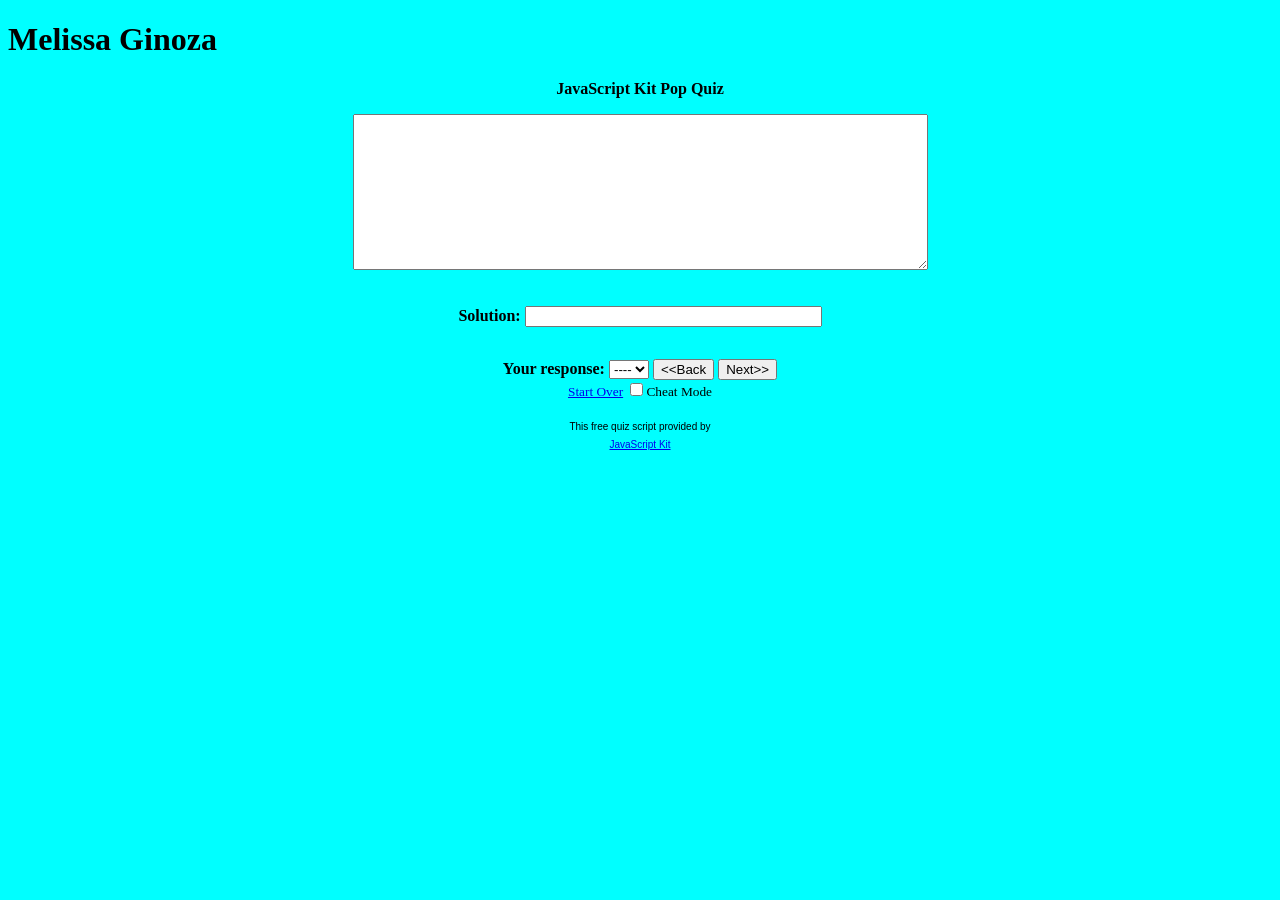
==== index.html @ 69189d9a "Added assignment base" ====
<!DOCTYPE html>
<html lang="en">
  <head>
    <meta charset="UTF-8">
    <meta http-equiv="Content-Type" content="text/html;charset=ISO-8859-1" />
    <title>EME 6208 Project 2</title>
    <link rel="stylesheet" href="style.css">
  </head>
  <body>
				<script src="index.js"></script>
				<h1> Melissa Ginoza </h1>
				<div align="left">
						<table border="0" cellspacing="0" cellpadding="0" width="100%">
						  <tr>
						    <td width="50%"><form method="POST" name="instantquiz">
						      <table border="0" width="100%" cellspacing="0" cellpadding="0">
						        <caption><strong>JavaScript Kit Pop Quiz</strong></caption>
						        <tr>
						          <td width="100%"><div align="center"><center><p><textarea rows="10" name="thequestion"
						          cols="69" wrap="virtual"></textarea></td>
						        </tr>
						        <tr align="center">
						          <td width="50%"><div align="center"><center><p><strong>Solution: </strong><input
						          type="text" name="thesolution" size="35"></td>
						        </tr>
						        <tr align="center">
						          <td width="100%"><div align="center"><center><p><strong>Your response:</strong> <select
						          name="theresponse" size="1" onChange="responses()">
						            <option value="-----">----</option>
						            <option value="a">a</option>
						            <option value="b">b</option>
						            <option value="c">c</option>
						            <option value="d">d</option>
						          </select> <input type="button" value="&lt;&lt;Back" name="B1"
						          onClick="if (whichone&gt;1){whichone--;generatequestions()}"> <input type="button"
						          value="Next&gt;&gt;" name="B2"
						          onClick="if (whichone&lt;=total){whichone++;generatequestions()}"><br>
						          <small><a href="#" onClick="whichone=1;generatequestions();return false">Start Over</a> </small><input
						          type="checkbox" name="cmode" value="ON"><small>Cheat Mode</small><p align="center"><font face="arial" size="-2">This free quiz script provided by</font><br> <font face="arial, helvetica" size="-2"><a href="http://javascriptkit.com">JavaScript Kit</a></font></p></td>
						        </tr>
						      </table>
						    </form>
						    </td>
						  </tr>
						</table>

				</div>

				<script src="popsolution.js">

				/*
				Instant-grading multiple choice quiz-
				By JavaScript Kit (www.javascriptkit.com)
				Over 200+ free scripts here!
				*/

				</script>
				<script language="JavaScript1.1">
				var whichone=1
				var tempmn=document.instantquiz.thequestion
				function generatequestions(){
				document.instantquiz.theresponse.selectedIndex=0
				if (!document.instantquiz.cmode.checked||whichone>=total+1||whichone<=0)
				document.instantquiz.thesolution.value=''
				if (whichone>=total+1)
				tempmn.value="End of quiz"
				else{
				tempmn.value=whichone+")"+question[whichone]+"\n\n"+"a)"+eval('choice'+whichone+'[1]')+"\n"+"b)"+eval('choice'+whichone+'[2]')+"\n"+"c)"+eval('choice'+whichone+'[3]')+"\n"+"d)"+eval('choice'+whichone+'[4]')
				if (document.instantquiz.cmode.checked)
				document.instantquiz.thesolution.value=solution[whichone]
				}
				}

				function responses(){
				var temp2=document.instantquiz.theresponse
				var temp3=temp2.options[temp2.selectedIndex].text
				if (temp3!=solution[whichone]&&temp2.selectedIndex!=0)
				document.instantquiz.thesolution.value="Sorry, the correct answer is "+solution[whichone]
				else if(temp2.selectedIndex!=0)
				document.instantquiz.thesolution.value=compliments[Math.round(Math.random()*compliments.length-1)]
				}

				generatequestions()
				</script>
  </body>
</html>
---- style.css ----
body {
	background-color: cyan;
}
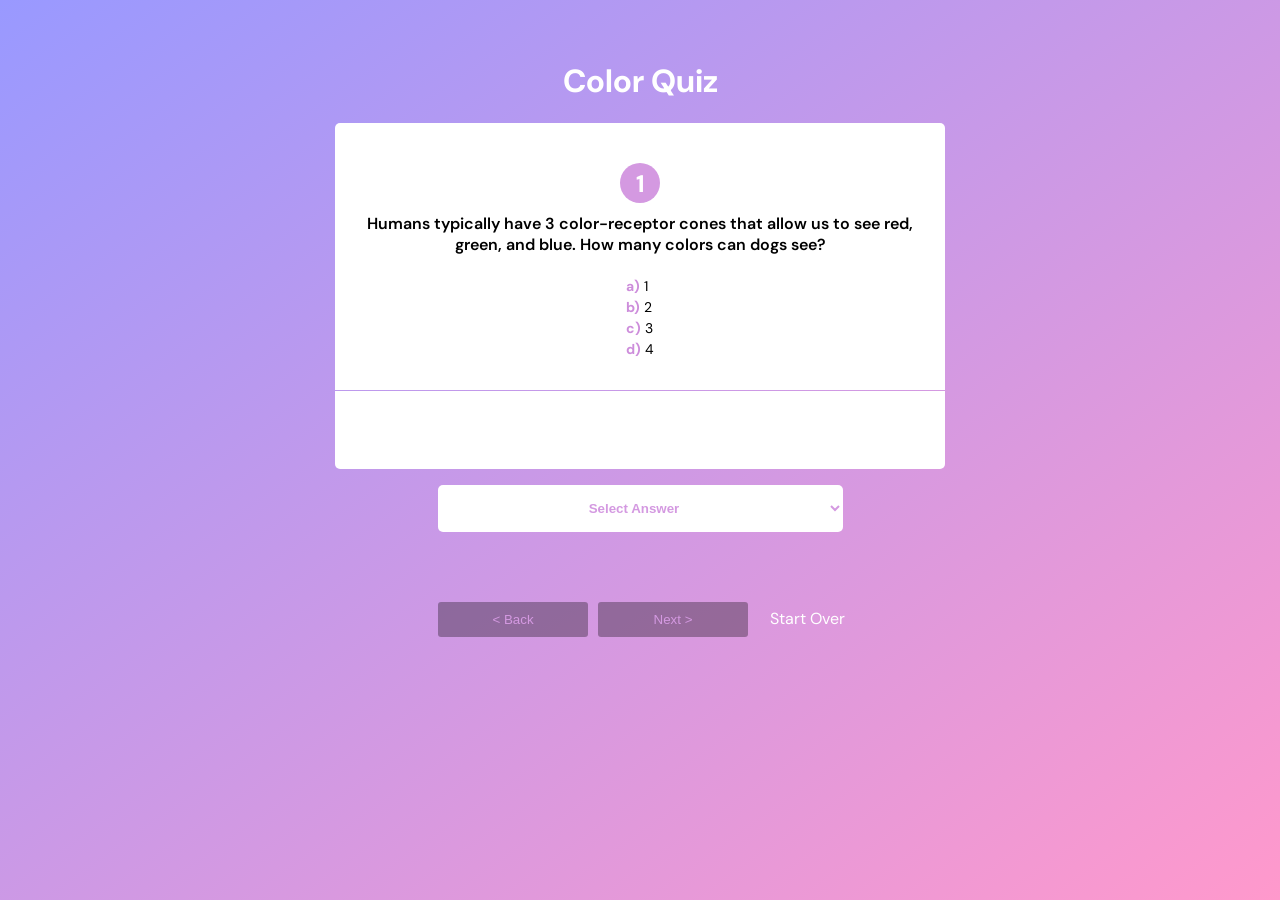
==== commit 2a51743d: "Finished Update" ====
--- a/index.html
+++ b/index.html
@@ -1,86 +1,162 @@
 <!DOCTYPE html>
 <html lang="en">
+
+
   <head>
     <meta charset="UTF-8">
     <meta http-equiv="Content-Type" content="text/html;charset=ISO-8859-1" />
     <title>EME 6208 Project 2</title>
     <link rel="stylesheet" href="style.css">
+    <!-- FONT -->
+    <link rel="preconnect" href="https://fonts.googleapis.com">
+				<link rel="preconnect" href="https://fonts.gstatic.com" crossorigin>
+				<link href="https://fonts.googleapis.com/css2?family=DM+Sans:ital,wght@0,400;0,700;1,400&display=swap" rel="stylesheet">
+    <!-- ANIMATION -->
+				<link rel="stylesheet" href="https://cdnjs.cloudflare.com/ajax/libs/animate.css/4.1.1/animate.min.css" />
   </head>
+
+
   <body>
-				<script src="index.js"></script>
-				<h1> Melissa Ginoza </h1>
+				<script src="script.js"></script>
+				<h1> Color Quiz </h1>
+				
+  		<!--**********************
+ 						JAVASCRIPT KIT START 
+  		***********************-->
 				<div align="left">
 						<table border="0" cellspacing="0" cellpadding="0" width="100%">
 						  <tr>
 						    <td width="50%"><form method="POST" name="instantquiz">
 						      <table border="0" width="100%" cellspacing="0" cellpadding="0">
-						        <caption><strong>JavaScript Kit Pop Quiz</strong></caption>
-						        <tr>
-						          <td width="100%"><div align="center"><center><p><textarea rows="10" name="thequestion"
-						          cols="69" wrap="virtual"></textarea></td>
+										  		<!--*****************
+										 						QUIZ BOX AREA 
+										  		*******************-->
+						        <tr class="mainTextAreaContainer">
+						          <td width="100%" class="mainTextAreatd">
+								          <div align="center">
+								          <div class="mainTextAreaNumber"></div>
+								          <div class="mainTextAreaQuestion"></div>
+							          	<!-- <textarea rows="10" name="thequestion" cols="69" wrap="virtual" class="mainTextArea"></textarea> -->
+							          	<section class="mainTextArea"><div></div></section>
+						         	</td>
 						        </tr>
+						        	<!--*****************
+			        						SOLUTION AREA 
+				        		*******************-->
 						        <tr align="center">
-						          <td width="50%"><div align="center"><center><p><strong>Solution: </strong><input
-						          type="text" name="thesolution" size="35"></td>
+						          <td width="100%">
+							          	<strong class="displayNone">Solution: </strong>
+							          	<!-- <input type="text" name="thesolution" class="feedbackTextArea"> -->
+							          	<div class="feedbackTextArea"><p></p></div>
+						          </p></td>
 						        </tr>
+						        	<!--*****************
+			        						RESPONSE AREA 
+				        		*******************-->
 						        <tr align="center">
-						          <td width="100%"><div align="center"><center><p><strong>Your response:</strong> <select
-						          name="theresponse" size="1" onChange="responses()">
-						            <option value="-----">----</option>
-						            <option value="a">a</option>
-						            <option value="b">b</option>
-						            <option value="c">c</option>
-						            <option value="d">d</option>
-						          </select> <input type="button" value="&lt;&lt;Back" name="B1"
-						          onClick="if (whichone&gt;1){whichone--;generatequestions()}"> <input type="button"
-						          value="Next&gt;&gt;" name="B2"
-						          onClick="if (whichone&lt;=total){whichone++;generatequestions()}"><br>
-						          <small><a href="#" onClick="whichone=1;generatequestions();return false">Start Over</a> </small><input
-						          type="checkbox" name="cmode" value="ON"><small>Cheat Mode</small><p align="center"><font face="arial" size="-2">This free quiz script provided by</font><br> <font face="arial, helvetica" size="-2"><a href="http://javascriptkit.com">JavaScript Kit</a></font></p></td>
+						          <td width="100%"><div align="center">
+							          	<strong class="displayNone">Your response:</strong> 
+							          	<select name="theresponse" size="1" onChange="responses()" class="selectBox">
+								            <option value="-----">Select Answer</option>
+								            <option value="a">a</option>
+								            <option value="b">b</option>
+								            <option value="c">c</option>
+								            <option value="d">d</option>
+								          </select> 
+								          <br>
+								          <section class="navigationArea">
+										          <input type="button" class="navButton navButton1" value="&lt; Back" name="B1"
+										          onClick="if (whichone&gt;1){whichone--;generatequestions()}"> 
+										          <input type="button" class="navButton navButton2" value="Next &gt;" name="B2"
+										          onClick="if (whichone&lt;=total){whichone++;generatequestions()}">
+										          <a class="startOver" href="#" onClick="whichone=1;generatequestions();addNavigation();return false">Start Over</a>
+						          	</section>
+										        	<!--**********************
+							        					CREDIT - section hidden
+								        			************************-->
+								        		<div style="display: none;">
+								          		<input type="checkbox" name="cmode" value="ON">
+									          			<small>Cheat Mode</small>
+									          			<p align="center">
+										          				<font face="arial" size="-2">This free quiz script provided by</font>
+										          				<br> 
+										          				<font face="arial, helvetica" size="-2">
+													          			<a href="http://javascriptkit.com">JavaScript Kit</a>
+												          		</font>
+										          		</p>
+								          	</div>
+						         	</td>
 						        </tr>
 						      </table>
 						    </form>
 						    </td>
 						  </tr>
 						</table>
-
 				</div>
 
-				<script src="popsolution.js">
+				<script language="JavaScript1.1">
+						var whichone=1;
+						var tempmn=document.querySelector('.mainTextArea > div');
 
-				/*
-				Instant-grading multiple choice quiz-
-				By JavaScript Kit (www.javascriptkit.com)
-				Over 200+ free scripts here!
-				*/
+						function generatequestions(){
+								document.instantquiz.theresponse.selectedIndex=0
+								if (!document.instantquiz.cmode.checked||whichone>=total+1||whichone<=0)
+							 document.querySelector('.feedbackTextArea > p').innerHTML="";
+								if (whichone>=total+1) {
+										removeNavigation();
+										document.querySelector('.mainTextAreaNumber').innerHTML="☺️";
+										document.querySelector('.mainTextAreaQuestion').innerHTML="";
+										tempmn.innerHTML="<h3 class='colorPurple'>Congratulations! You finished the quiz.</h3>";
+								}
+								else{
+								document.querySelector('.mainTextAreaNumber').innerHTML=whichone;
+								document.querySelector('.mainTextAreaQuestion').innerHTML=question[whichone];
+								tempmn.innerHTML=
+										"\n"+"<b class='colorPurple'>a)</b> "+eval('choice'+whichone+'[1]')+
+										"\n"+"<b class='colorPurple'>b)</b> "+eval('choice'+whichone+'[2]')+
+										"\n"+"<b class='colorPurple'>c)</b> "+eval('choice'+whichone+'[3]')+
+										"\n"+"<b class='colorPurple'>d)</b> "+eval('choice'+whichone+'[4]');
+								if (document.instantquiz.cmode.checked)
+								document.instantquiz.thesolution.value=solution[whichone]
+								}
+						}
 
-				</script>
-				<script language="JavaScript1.1">
-				var whichone=1
-				var tempmn=document.instantquiz.thequestion
-				function generatequestions(){
-				document.instantquiz.theresponse.selectedIndex=0
-				if (!document.instantquiz.cmode.checked||whichone>=total+1||whichone<=0)
-				document.instantquiz.thesolution.value=''
-				if (whichone>=total+1)
-				tempmn.value="End of quiz"
-				else{
-				tempmn.value=whichone+")"+question[whichone]+"\n\n"+"a)"+eval('choice'+whichone+'[1]')+"\n"+"b)"+eval('choice'+whichone+'[2]')+"\n"+"c)"+eval('choice'+whichone+'[3]')+"\n"+"d)"+eval('choice'+whichone+'[4]')
-				if (document.instantquiz.cmode.checked)
-				document.instantquiz.thesolution.value=solution[whichone]
-				}
-				}
-
-				function responses(){
-				var temp2=document.instantquiz.theresponse
-				var temp3=temp2.options[temp2.selectedIndex].text
-				if (temp3!=solution[whichone]&&temp2.selectedIndex!=0)
-				document.instantquiz.thesolution.value="Sorry, the correct answer is "+solution[whichone]
-				else if(temp2.selectedIndex!=0)
-				document.instantquiz.thesolution.value=compliments[Math.round(Math.random()*compliments.length-1)]
-				}
-
-				generatequestions()
+						function responses(){
+								var temp2=document.instantquiz.theresponse;
+								var temp3=temp2.options[temp2.selectedIndex].text;
+								var selectFeedbackP = document.querySelector('.feedbackTextArea > p');
+								selectFeedbackP.classList.remove('shake','animated');
+								//*** WRONG ANSWER
+								if (temp3!=solution[whichone]&&temp2.selectedIndex!=0) {
+										selectFeedbackP.innerHTML="Sorry, "+temp3+' is not the correct answer';
+										/*code below allows animation to repeat*/
+										setTimeout(()=> selectFeedbackP.classList.add('shake','animated'),0); 
+										selectFeedbackP.classList.add('colorRed');
+								}
+								//*** RIGHT ANSWER
+								else if(temp2.selectedIndex!=0) {
+										var num = temp2.selectedIndex;
+										selectFeedbackP.innerHTML=correctmoreInfo[whichone];
+										selectFeedbackP.classList.remove('colorRed');
+								}
+						}
+						function removeNavigation() {
+								document.querySelector('.selectBox').classList.add('displayNone'); /* hides selection box*/
+								document.querySelector('.feedbackTextArea').classList.add('displayNone');
+								var list = document.querySelectorAll(".navButton");
+								for (var i = 0; i < list.length; ++i) {
+								   list[i].classList.add('displayNone');
+						  }
+						}
+						function addNavigation() {
+								document.querySelector('.selectBox').classList.remove('displayNone'); /* hides selection box*/
+								document.querySelector('.feedbackTextArea').classList.remove('displayNone');
+								var list = document.querySelectorAll(".navButton.displayNone");
+								for (var i = 0; i < list.length; ++i) {
+								   list[i].classList.remove('displayNone');
+						  }
+						}
+						generatequestions()
 				</script>
   </body>
 </html>
--- a/style.css
+++ b/style.css
@@ -1,3 +1,246 @@
+/****************
+	RESOURCES
+****************/
+/* notes:
+- changing ending
+ */
+/****************
+START STYLING
+****************/
+html {
+	min-height: 100%;
+}
 body {
-	background-color: cyan;
-}
+	margin-top:  60px;
+	font-family: 'DM Sans', sans-serif;
+	background: linear-gradient(to bottom right, #9999ff 0%, #ff99cc 100%);
+}
+h1 {
+	color: white;
+	text-align: center;
+}
+/**** LARGE TEXT AREA ****/
+/* container of entire section */
+.mainTextAreaContainer td{
+	display: block;
+	margin-top: 0px;
+	padding-top: 40px;
+}
+/* container of question and answer optionss */
+.mainTextAreatd {
+	background-color: white;
+	padding: 30px;
+	margin:  0 auto;
+	margin-bottom: 1px;
+	border-radius: 5px 5px 0px 0px;
+	width:  550px;
+	text-align: center;
+}
+/* question */
+.mainTextAreaNumber {
+	font-weight: 800;
+	font-size: 1.5em;
+	display: inline-block;
+	width: 30px; height: 30px;
+	border-radius: 50px;
+	text-align: center;
+	padding: 5px;
+	margin-bottom: 10px;
+	color: white;
+	background-color: #d499e1;
+}
+.mainTextAreaQuestion {
+	font-weight: 600;
+}
+/* answer options */
+.mainTextArea {
+	border: none;
+	resize: none;
+	font-family: 'DM Sans', sans-serif;
+
+	margin: auto 20px;
+	font-size: 14px;
+}
+.mainTextArea > div {
+	display: inline-block;
+	white-space: pre-line; 
+	text-align:left;
+	line-height: 1.5em;
+}
+/* feedback section */
+.feedbackTextArea {
+	margin-top: 0px;
+	width:  550px;
+	padding:  15px 30px;
+	border: none;
+	border-radius: 0px 0px 5px 5px;
+
+	text-align: center;
+	font-weight: 500;
+	background-color: white;
+	color: #cd8ddb;
+}
+.feedbackTextArea > p{
+	height: 20px;
+	font-size: 14px;
+}
+/**** ANSWER SELECTION ****/
+.selectBox {
+	width: 405px;
+	padding: 15px;
+
+	background-color: white;
+	border:  none;
+	border-radius: 5px;
+	color: #d499e1;
+	cursor: pointer;
+	text-align: center;
+	font-weight: 800;
+}
+/* removes blue outline with box is clicked on */
+.selectBox:focus-visible, .mainTextArea:focus-visible, .feedbackTextArea:focus-visible {
+	outline: none;
+	border: none;
+}
+/* Buttons */
+.navigationArea {
+	margin-top: 50px;
+}
+.navButton {
+	border: none;
+	padding: 10px;
+	width: 150px;
+	border-radius: 3px;
+	margin-top: 20px;
+	margin-right: 3px; margin-left: 3px;
+	color: #d499e1;
+	background-color: #00000050;
+	cursor: pointer;
+}
+.navButton:hover {
+	background-color: #ffffff;
+}
+.startOver {
+	color: white;
+	display: inline-block;
+	margin-top: 10px;
+	margin-left: 15px;
+	text-decoration: none;
+	animation-duration: 300ms;
+}
+.startOver:hover{
+	text-decoration: underline;
+	animation-duration: 300ms;
+}
+/****************
+REUSABLE CLASSES 
+****************/
+.backgroundCorrect {
+	/*background: linear-gradient(to top left, #66ffff 0%, #ffcc99 100%);*/
+	background: linear-gradient(to bottom right, #9999ff 0%, #ff99cc 100%);
+}
+.backgroundWrong {
+	/*background: linear-gradient(to top left, #ff0000 0%, #ffcc99 100%);*/
+	background: linear-gradient(to bottom right, #9999ff 0%, #ff99cc 100%);
+}
+.displayNone {
+	display:  none;
+}
+.colorRed {
+	color: #ff675c!important;
+}
+.colorPurple {
+	color: #cd8ddb!important;
+}
+
+/*********************
+MOBILE RESPONSIVENESS
+*********************/
+@media only screen and (max-width: 626px) {
+  .mainTextAreatd {
+  	width: 80%;
+  }
+  .feedbackTextArea {
+  	width:  80%;
+  }
+  .mainTextAreatd textArea {
+  	width: 95%;
+  }
+}
+@media only screen and (max-width: 626px) {
+	.selectBox{
+		width: 90%;
+	}
+}
+
+/****************
+SHAKE ANIMATION 
+credit:  https://stackoverflow.com/questions/33210317/how-to-shake-login-form-on-error
+****************/
+.animated {
+  -webkit-animation-duration: 1s;
+  animation-duration: 1s;
+  -webkit-animation-fill-mode: both;
+  animation-fill-mode: both;
+}
+
+.animated.infinite {
+  -webkit-animation-iteration-count: infinite;
+  animation-iteration-count: infinite;
+}
+
+.animated.hinge {
+  -webkit-animation-duration: 2s;
+  animation-duration: 2s;
+}
+
+.animated.bounceIn,
+.animated.bounceOut {
+  -webkit-animation-duration: .75s;
+  animation-duration: .75s;
+}
+
+.animated.flipOutX,
+.animated.flipOutY {
+  -webkit-animation-duration: .75s;
+  animation-duration: .75s;
+}
+
+@-webkit-keyframes shake {
+  from, to {
+    -webkit-transform: translate3d(0, 0, 0);
+    transform: translate3d(0, 0, 0);
+  }
+
+  10%, 30%, 50%, 70%, 90% {
+    -webkit-transform: translate3d(-10px, 0, 0);
+    transform: translate3d(-10px, 0, 0);
+  }
+
+  20%, 40%, 60%, 80% {
+    -webkit-transform: translate3d(10px, 0, 0);
+    transform: translate3d(10px, 0, 0);
+  }
+}
+
+@keyframes shake {
+  from, to {
+    -webkit-transform: translate3d(0, 0, 0);
+    transform: translate3d(0, 0, 0);
+  }
+
+  10%, 30%, 50%, 70%, 90% {
+    -webkit-transform: translate3d(-10px, 0, 0);
+    transform: translate3d(-10px, 0, 0);
+  }
+
+  20%, 40%, 60%, 80% {
+    -webkit-transform: translate3d(10px, 0, 0);
+    transform: translate3d(10px, 0, 0);
+  }
+}
+
+.shake {
+  -webkit-animation-name: shake;
+  animation-name: shake;
+}
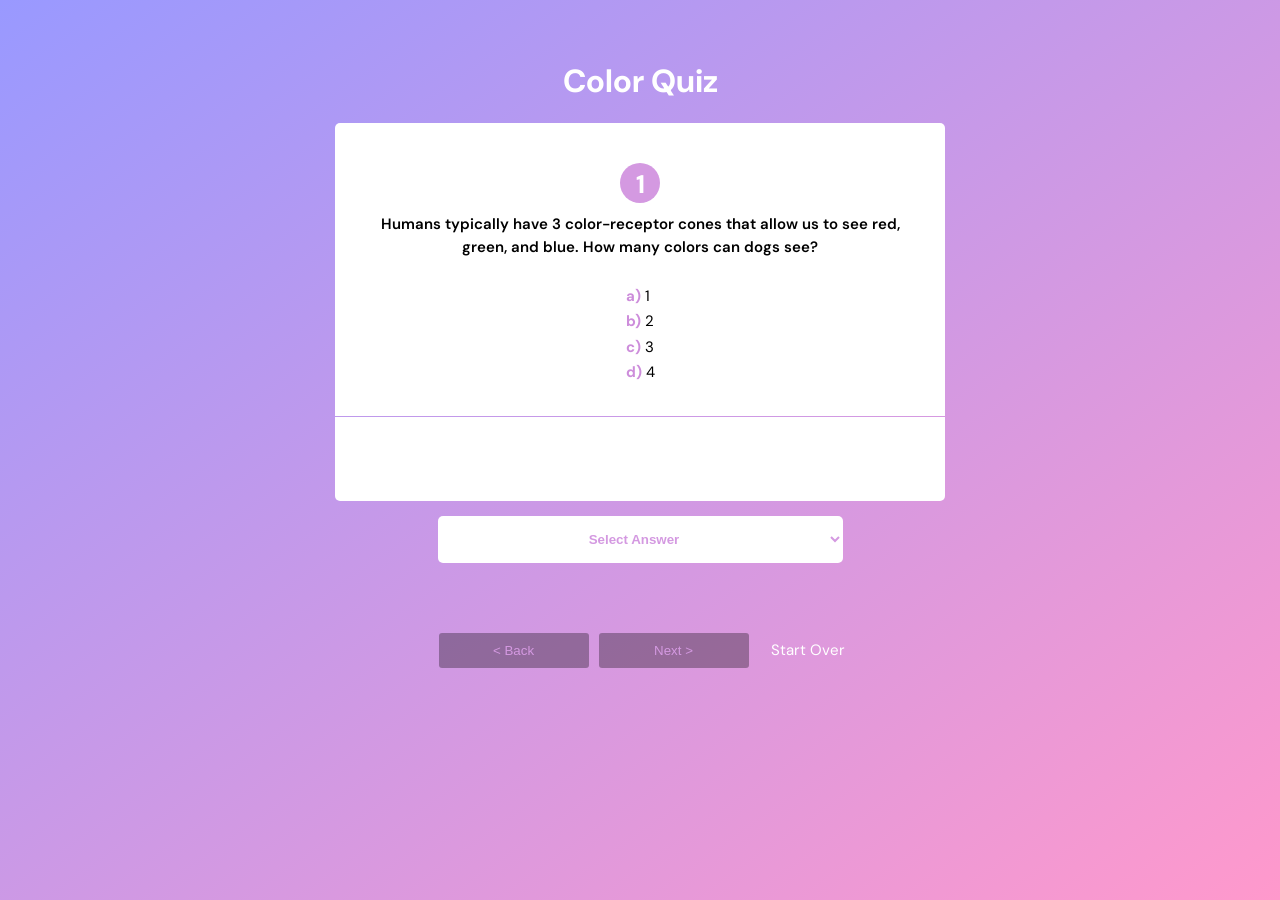
==== commit b53daf3f: "added favicon and freepik attribution" ====
--- a/index.html
+++ b/index.html
@@ -1,11 +1,11 @@
 <!DOCTYPE html>
 <html lang="en">
-
 
   <head>
     <meta charset="UTF-8">
     <meta http-equiv="Content-Type" content="text/html;charset=ISO-8859-1" />
     <title>EME 6208 Project 2</title>
+	  <link rel="icon" type="image" href="images/icon2.png" alt="attribution to Freepik">
     <link rel="stylesheet" href="style.css">
     <!-- FONT -->
     <link rel="preconnect" href="https://fonts.googleapis.com">
@@ -19,7 +19,7 @@
   <body>
 				<script src="script.js"></script>
 				<h1> Color Quiz </h1>
-				
+
   		<!--**********************
  						JAVASCRIPT KIT START 
   		***********************-->
--- a/style.css
+++ b/style.css
@@ -1,12 +1,3 @@
-/****************
-	RESOURCES
-****************/
-/* notes:
-- changing ending
- */
-/****************
-START STYLING
-****************/
 html {
 	min-height: 100%;
 }
@@ -18,6 +9,10 @@
 h1 {
 	color: white;
 	text-align: center;
+}
+p, div {
+	font-size: 15px;
+	line-height: 1.5em;
 }
 /**** LARGE TEXT AREA ****/
 /* container of entire section */
@@ -39,7 +34,8 @@
 /* question */
 .mainTextAreaNumber {
 	font-weight: 800;
-	font-size: 1.5em;
+	font-size: 1.7em!important;
+	line-height: 1.3em;
 	display: inline-block;
 	width: 30px; height: 30px;
 	border-radius: 50px;
@@ -59,13 +55,12 @@
 	font-family: 'DM Sans', sans-serif;
 
 	margin: auto 20px;
-	font-size: 14px;
 }
 .mainTextArea > div {
 	display: inline-block;
 	white-space: pre-line; 
 	text-align:left;
-	line-height: 1.5em;
+	line-height: 1.7em;
 }
 /* feedback section */
 .feedbackTextArea {
@@ -81,8 +76,7 @@
 	color: #cd8ddb;
 }
 .feedbackTextArea > p{
-	height: 20px;
-	font-size: 14px;
+	min-height: 24px;
 }
 /**** ANSWER SELECTION ****/
 .selectBox {
@@ -135,14 +129,6 @@
 /****************
 REUSABLE CLASSES 
 ****************/
-.backgroundCorrect {
-	/*background: linear-gradient(to top left, #66ffff 0%, #ffcc99 100%);*/
-	background: linear-gradient(to bottom right, #9999ff 0%, #ff99cc 100%);
-}
-.backgroundWrong {
-	/*background: linear-gradient(to top left, #ff0000 0%, #ffcc99 100%);*/
-	background: linear-gradient(to bottom right, #9999ff 0%, #ff99cc 100%);
-}
 .displayNone {
 	display:  none;
 }
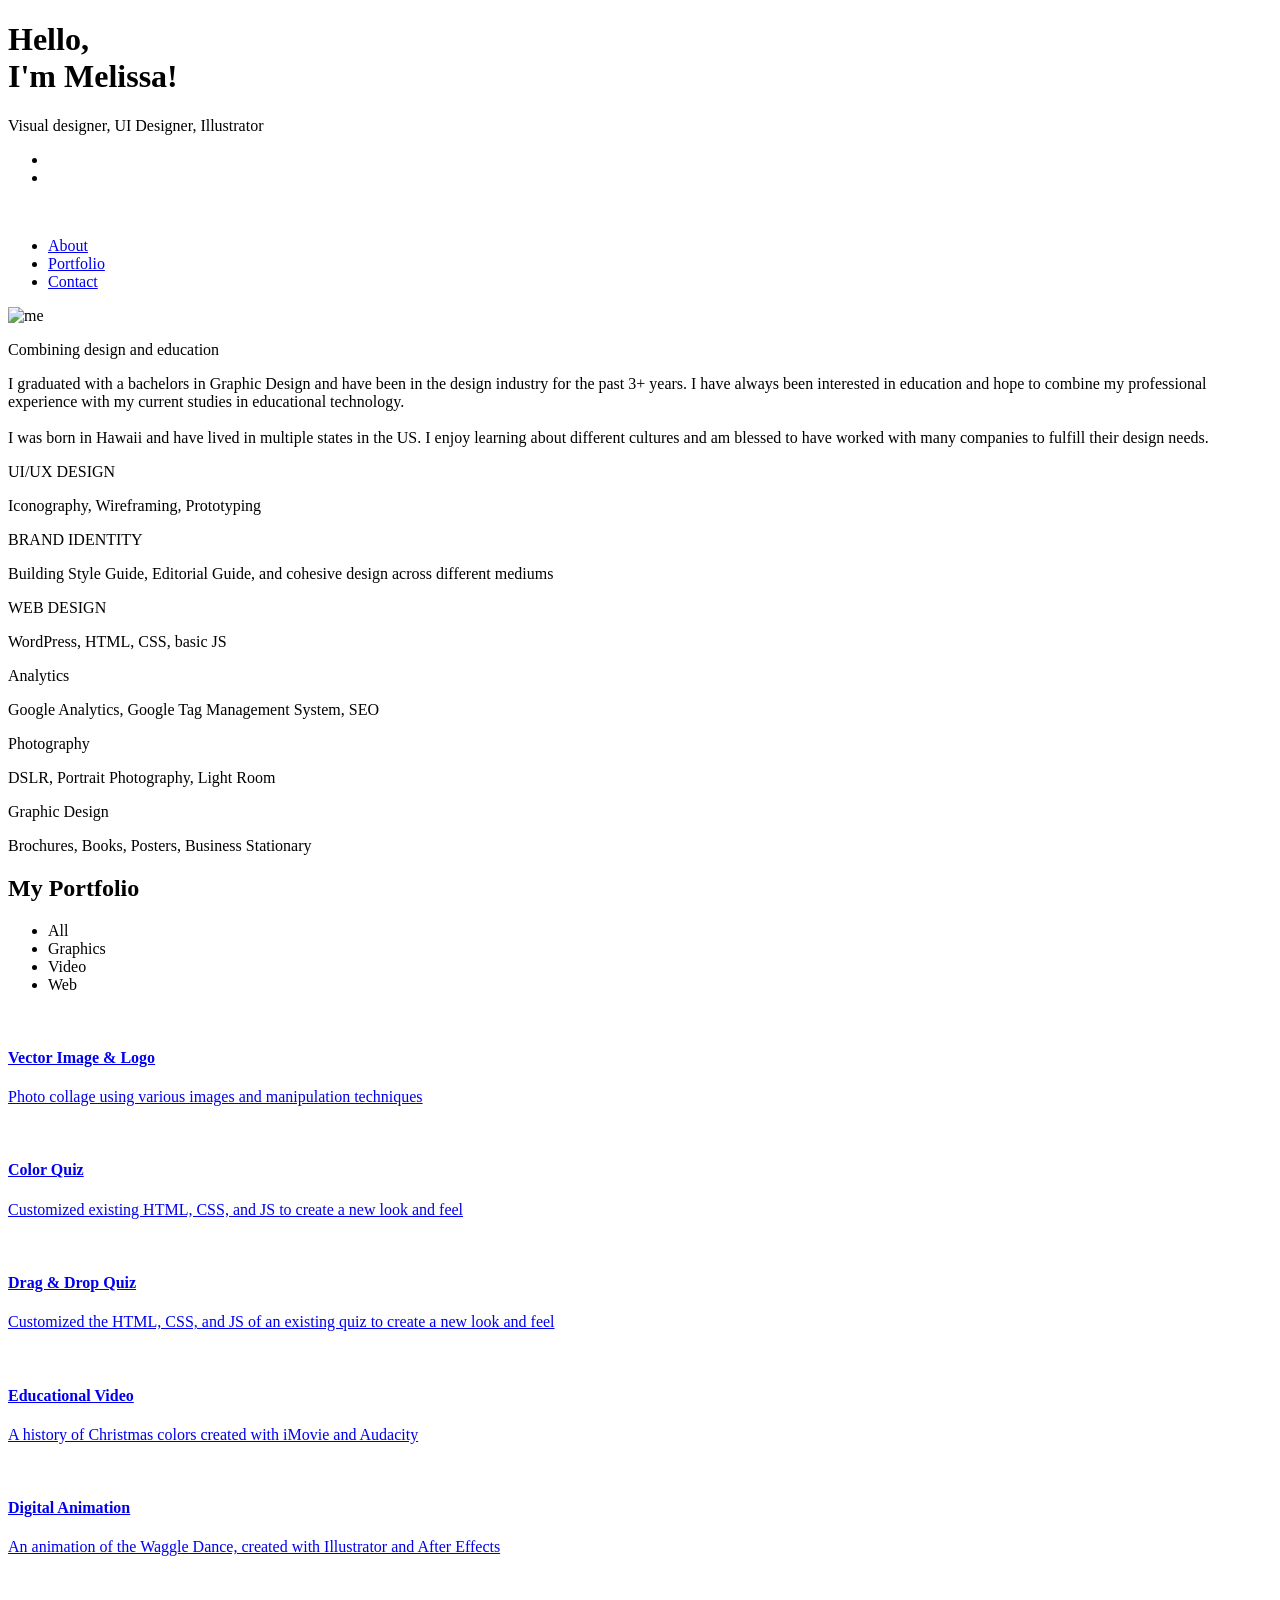
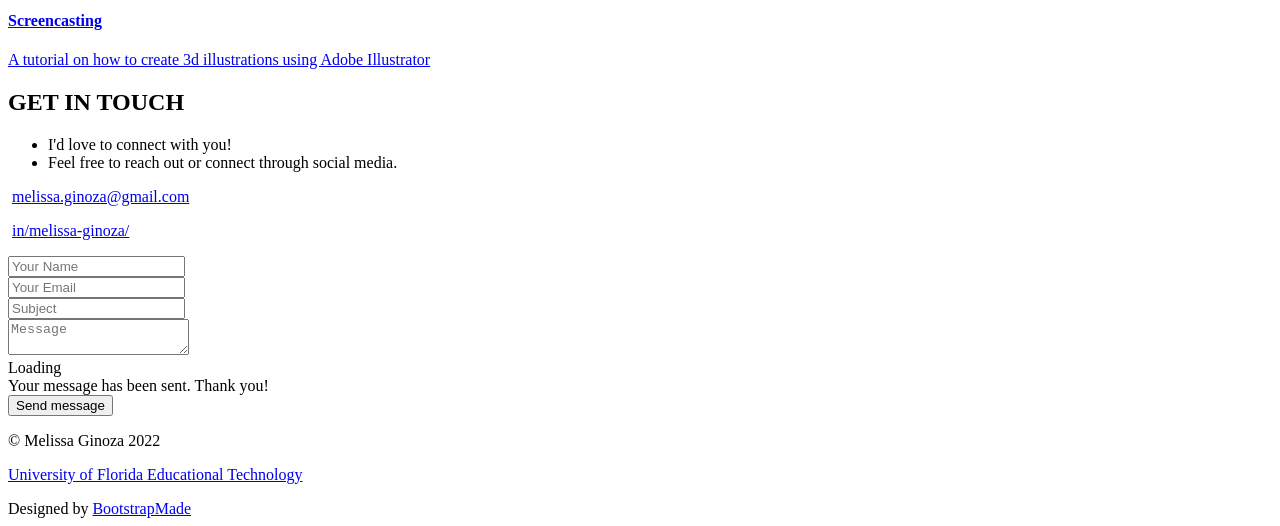
==== commit 3e37b3ac: "updated files" ====
--- a/index.html
+++ b/index.html
@@ -1,162 +1,378 @@
-<!DOCTYPE html>
-<html lang="en">
-
-  <head>
-    <meta charset="UTF-8">
-    <meta http-equiv="Content-Type" content="text/html;charset=ISO-8859-1" />
-    <title>EME 6208 Project 2</title>
-	  <link rel="icon" type="image" href="images/icon2.png" alt="attribution to Freepik">
-    <link rel="stylesheet" href="style.css">
-    <!-- FONT -->
-    <link rel="preconnect" href="https://fonts.googleapis.com">
-				<link rel="preconnect" href="https://fonts.gstatic.com" crossorigin>
-				<link href="https://fonts.googleapis.com/css2?family=DM+Sans:ital,wght@0,400;0,700;1,400&display=swap" rel="stylesheet">
-    <!-- ANIMATION -->
-				<link rel="stylesheet" href="https://cdnjs.cloudflare.com/ajax/libs/animate.css/4.1.1/animate.min.css" />
-  </head>
-
-
-  <body>
-				<script src="script.js"></script>
-				<h1> Color Quiz </h1>
-
-  		<!--**********************
- 						JAVASCRIPT KIT START 
-  		***********************-->
-				<div align="left">
-						<table border="0" cellspacing="0" cellpadding="0" width="100%">
-						  <tr>
-						    <td width="50%"><form method="POST" name="instantquiz">
-						      <table border="0" width="100%" cellspacing="0" cellpadding="0">
-										  		<!--*****************
-										 						QUIZ BOX AREA 
-										  		*******************-->
-						        <tr class="mainTextAreaContainer">
-						          <td width="100%" class="mainTextAreatd">
-								          <div align="center">
-								          <div class="mainTextAreaNumber"></div>
-								          <div class="mainTextAreaQuestion"></div>
-							          	<!-- <textarea rows="10" name="thequestion" cols="69" wrap="virtual" class="mainTextArea"></textarea> -->
-							          	<section class="mainTextArea"><div></div></section>
-						         	</td>
-						        </tr>
-						        	<!--*****************
-			        						SOLUTION AREA 
-				        		*******************-->
-						        <tr align="center">
-						          <td width="100%">
-							          	<strong class="displayNone">Solution: </strong>
-							          	<!-- <input type="text" name="thesolution" class="feedbackTextArea"> -->
-							          	<div class="feedbackTextArea"><p></p></div>
-						          </p></td>
-						        </tr>
-						        	<!--*****************
-			        						RESPONSE AREA 
-				        		*******************-->
-						        <tr align="center">
-						          <td width="100%"><div align="center">
-							          	<strong class="displayNone">Your response:</strong> 
-							          	<select name="theresponse" size="1" onChange="responses()" class="selectBox">
-								            <option value="-----">Select Answer</option>
-								            <option value="a">a</option>
-								            <option value="b">b</option>
-								            <option value="c">c</option>
-								            <option value="d">d</option>
-								          </select> 
-								          <br>
-								          <section class="navigationArea">
-										          <input type="button" class="navButton navButton1" value="&lt; Back" name="B1"
-										          onClick="if (whichone&gt;1){whichone--;generatequestions()}"> 
-										          <input type="button" class="navButton navButton2" value="Next &gt;" name="B2"
-										          onClick="if (whichone&lt;=total){whichone++;generatequestions()}">
-										          <a class="startOver" href="#" onClick="whichone=1;generatequestions();addNavigation();return false">Start Over</a>
-						          	</section>
-										        	<!--**********************
-							        					CREDIT - section hidden
-								        			************************-->
-								        		<div style="display: none;">
-								          		<input type="checkbox" name="cmode" value="ON">
-									          			<small>Cheat Mode</small>
-									          			<p align="center">
-										          				<font face="arial" size="-2">This free quiz script provided by</font>
-										          				<br> 
-										          				<font face="arial, helvetica" size="-2">
-													          			<a href="http://javascriptkit.com">JavaScript Kit</a>
-												          		</font>
-										          		</p>
-								          	</div>
-						         	</td>
-						        </tr>
-						      </table>
-						    </form>
-						    </td>
-						  </tr>
-						</table>
-				</div>
-
-				<script language="JavaScript1.1">
-						var whichone=1;
-						var tempmn=document.querySelector('.mainTextArea > div');
-
-						function generatequestions(){
-								document.instantquiz.theresponse.selectedIndex=0
-								if (!document.instantquiz.cmode.checked||whichone>=total+1||whichone<=0)
-							 document.querySelector('.feedbackTextArea > p').innerHTML="";
-								if (whichone>=total+1) {
-										removeNavigation();
-										document.querySelector('.mainTextAreaNumber').innerHTML="☺️";
-										document.querySelector('.mainTextAreaQuestion').innerHTML="";
-										tempmn.innerHTML="<h3 class='colorPurple'>Congratulations! You finished the quiz.</h3>";
-								}
-								else{
-								document.querySelector('.mainTextAreaNumber').innerHTML=whichone;
-								document.querySelector('.mainTextAreaQuestion').innerHTML=question[whichone];
-								tempmn.innerHTML=
-										"\n"+"<b class='colorPurple'>a)</b> "+eval('choice'+whichone+'[1]')+
-										"\n"+"<b class='colorPurple'>b)</b> "+eval('choice'+whichone+'[2]')+
-										"\n"+"<b class='colorPurple'>c)</b> "+eval('choice'+whichone+'[3]')+
-										"\n"+"<b class='colorPurple'>d)</b> "+eval('choice'+whichone+'[4]');
-								if (document.instantquiz.cmode.checked)
-								document.instantquiz.thesolution.value=solution[whichone]
-								}
-						}
-
-						function responses(){
-								var temp2=document.instantquiz.theresponse;
-								var temp3=temp2.options[temp2.selectedIndex].text;
-								var selectFeedbackP = document.querySelector('.feedbackTextArea > p');
-								selectFeedbackP.classList.remove('shake','animated');
-								//*** WRONG ANSWER
-								if (temp3!=solution[whichone]&&temp2.selectedIndex!=0) {
-										selectFeedbackP.innerHTML="Sorry, "+temp3+' is not the correct answer';
-										/*code below allows animation to repeat*/
-										setTimeout(()=> selectFeedbackP.classList.add('shake','animated'),0); 
-										selectFeedbackP.classList.add('colorRed');
-								}
-								//*** RIGHT ANSWER
-								else if(temp2.selectedIndex!=0) {
-										var num = temp2.selectedIndex;
-										selectFeedbackP.innerHTML=correctmoreInfo[whichone];
-										selectFeedbackP.classList.remove('colorRed');
-								}
-						}
-						function removeNavigation() {
-								document.querySelector('.selectBox').classList.add('displayNone'); /* hides selection box*/
-								document.querySelector('.feedbackTextArea').classList.add('displayNone');
-								var list = document.querySelectorAll(".navButton");
-								for (var i = 0; i < list.length; ++i) {
-								   list[i].classList.add('displayNone');
-						  }
-						}
-						function addNavigation() {
-								document.querySelector('.selectBox').classList.remove('displayNone'); /* hides selection box*/
-								document.querySelector('.feedbackTextArea').classList.remove('displayNone');
-								var list = document.querySelectorAll(".navButton.displayNone");
-								for (var i = 0; i < list.length; ++i) {
-								   list[i].classList.remove('displayNone');
-						  }
-						}
-						generatequestions()
-				</script>
-  </body>
+<!DOCTYPE html>
+<html lang="en">
+
+<head>
+  <meta charset="utf-8">
+  <meta content="width=device-width, initial-scale=1.0" name="viewport">
+
+  <title>Melissa Ginoza</title>
+  <meta content="" name="description">
+  <meta content="" name="keywords">
+
+  <!-- Favicons -->
+  <link href="assets/img/favicon.png" rel="icon">
+  <link href="assets/img/apple-touch-icon.png" rel="apple-touch-icon">
+
+  <!-- Google Fonts -->
+  <link href="https://fonts.googleapis.com/css?family=Poppins:300,300i,400,400i,500,500i,600,600i,700,700i|Playfair+Display:400,400i,500,500i,600,600i,700,700i,900,900i" rel="stylesheet">
+
+  <!-- Vendor CSS Files -->
+  <link href="assets/vendor/bootstrap/css/bootstrap.min.css" rel="stylesheet">
+  <link href="assets/vendor/bootstrap-icons/bootstrap-icons.css" rel="stylesheet">
+  <link href="assets/vendor/boxicons/css/boxicons.min.css" rel="stylesheet">
+  <link href="assets/vendor/glightbox/css/glightbox.min.css" rel="stylesheet">
+  <link href="assets/vendor/swiper/swiper-bundle.min.css" rel="stylesheet">
+
+  <!-- Template Main CSS File -->
+  <link href="assets/css/style.css" rel="stylesheet">
+
+  <!-- =======================================================
+  * Template Name: Folio - v4.9.1
+  * Template URL: https://bootstrapmade.com/folio-bootstrap-portfolio-template/
+  * Author: BootstrapMade.com
+  * License: https://bootstrapmade.com/license/
+  ======================================================== -->
+</head>
+
+<body>
+  <!-- ======= Hero Section ======= -->
+  <div id="hero" class="home">
+
+    <div class="container">
+      <div class="hero-content">
+        <h1>Hello,<br> I'm Melissa!</h1>
+        <p>Visual designer, UI Designer, Illustrator</p>
+
+        <ul class="list-unstyled list-social">
+          <li><a href="mailto:melissa.ginoza@gmail.com"><i class="bi bi-envelope-fill"></i></a></li>
+          <li><a href="https://www.linkedin.com/in/melissa-ginoza/" target="_blank"><i class="bi bi-linkedin"></i></a></li>
+        </ul>
+      </div>
+    </div>
+  </div><!-- End Hero -->
+
+ <!-- ======= Header ======= -->
+  <header id="header" class="">
+    <div class="container d-flex align-items-center justify-content-between">
+
+      <a href="index.html" class="logo"><img src="assets/img/logo.png" alt="" class="img-fluid"></a>
+      <!-- Uncomment below if you prefer to use an text logo -->
+      <!-- <h1 class="logo"><a href="index.html">Folio</a></h1> -->
+
+      <nav id="navbar" class="navbar">
+        <ul>
+          <!-- <li><a class="nav-link scrollto active" href="#hero">Home</a></li> -->
+          <li><a class="nav-link scrollto" href="#about">About</a></li>
+          <li><a class="nav-link  scrollto" href="#portfolio">Portfolio</a></li>
+          <!--<li><a class="nav-link  scrollto" href="#journal">Blog</a></li>-->
+          <!-- <li class="dropdown"><a href="#"><span>Drop Down</span> <i class="bi bi-chevron-down"></i></a>
+            <ul>
+              <li><a href="#">Drop Down 1</a></li>
+              <li class="dropdown"><a href="#"><span>Deep Drop Down</span> <i class="bi bi-chevron-right"></i></a>
+                <ul>
+                  <li><a href="#">Deep Drop Down 1</a></li>
+                  <li><a href="#">Deep Drop Down 2</a></li>
+                  <li><a href="#">Deep Drop Down 3</a></li>
+                  <li><a href="#">Deep Drop Down 4</a></li>
+                  <li><a href="#">Deep Drop Down 5</a></li>
+                </ul>
+              </li>
+              <li><a href="#">Drop Down 2</a></li>
+              <li><a href="#">Drop Down 3</a></li>
+              <li><a href="#">Drop Down 4</a></li>
+            </ul>
+          </li> -->
+          <li><a class="nav-link scrollto" href="#contact">Contact</a></li>
+        </ul>
+        <i class="bi bi-list mobile-nav-toggle"></i>
+      </nav><!-- .navbar -->
+
+    </div>
+  </header><!-- End Header -->
+
+  <main id="main">
+
+    <!-- ======= About Section ======= -->
+    <div id="about" class="paddsection">
+      <div class="container">
+        <div class="row justify-content-between">
+
+          <div class="col-lg-4 ">
+            <div class="div-img-bg">
+              <div class="about-img">
+                <img src="assets/img/Melissa02.jpg" class="img-responsive" alt="me">
+              </div>
+            </div>
+          </div>
+
+          <div class="col-lg-7">
+            <div class="about-descr">
+
+              <p class="p-heading">Combining design and education</p>
+              <p class="separator">I graduated with a bachelors in Graphic Design and have been in the design industry for the past 3+ years. I have always been interested in education and hope to combine my professional experience with my current studies in educational technology. </br></br>
+
+              I was born in Hawaii and have lived in multiple states in the US. I enjoy learning about different cultures and am blessed to have worked with many companies to fulfill their design needs. </p>
+
+            </div>
+
+          </div>
+        </div>
+      </div>
+    </div><!-- End About Section -->
+
+    <!-- ======= Services Section ======= -->
+    <div id="services">
+      <div class="container">
+
+        <div class="services-slider swiper" data-aos="fade-up" data-aos-delay="100">
+          <div class="swiper-wrapper">
+
+            <div class="swiper-slide">
+              <div class="services-block">
+                <i class="bi bi-diagram-3"></i>
+                <span>UI/UX DESIGN</span>
+                <p class="separator">Iconography, Wireframing, Prototyping</p>
+              </div>
+            </div><!-- End testimonial item -->
+
+            <div class="swiper-slide">
+              <div class="services-block">
+                <i class="bi bi-building"></i>
+                <span>BRAND IDENTITY</span>
+                <p class="separator">Building Style Guide, Editorial Guide, and cohesive design across different mediums</p>
+              </div>
+            </div><!-- End testimonial item -->
+
+            <div class="swiper-slide">
+              <div class="services-block">
+                <i class="bi bi-code-slash"></i>
+                <span>WEB DESIGN</span>
+                <p class="separator">WordPress, HTML, CSS, basic JS</p>
+              </div>
+            </div><!-- End testimonial item -->
+
+            <div class="swiper-slide">
+              <div class="services-block">
+                <i class="bi bi-bar-chart-line"></i>
+                <span>Analytics</span>
+                <p class="separator">Google Analytics, Google Tag Management System, SEO</p>
+              </div>
+            </div><!-- End testimonial item -->
+
+            <div class="swiper-slide">
+              <div class="services-block">
+                <i class="bi bi-camera"></i>
+                <span>Photography</span>
+                <p class="separator">DSLR, Portrait Photography, Light Room</p>
+              </div>
+            </div><!-- End testimonial item -->
+
+            <div class="swiper-slide">
+              <div class="services-block">
+                <i class="bi bi-journal-richtext"></i>
+                <span>Graphic Design</span>
+                <p class="separator">Brochures, Books, Posters, Business Stationary</p>
+              </div>
+            </div><!-- End testimonial item -->
+
+          </div>
+          <div class="swiper-pagination"></div>
+        </div>
+
+      </div>
+
+    </div><!-- End Services Section -->
+
+    <!-- ======= Portfolio Section ======= -->
+    <div id="portfolio" class="paddsection">
+
+      <div class="container">
+        <div class="section-title text-center">
+          <h2>My Portfolio</h2>
+        </div>
+      </div>
+
+      <div class="container">
+
+        <div class="row">
+          <div class="col-lg-12 d-flex justify-content-center">
+            <ul id="portfolio-flters">
+              <li data-filter="*" class="filter-active">All</li>
+              <li data-filter=".filter-graphics">Graphics</li>
+              <li data-filter=".filter-video">Video</li>
+              <li data-filter=".filter-web">Web</li>
+            </ul>
+          </div>
+        </div>
+
+        <div class="row portfolio-container">
+
+          <div class="col-lg-4 col-md-6 portfolio-item filter-graphics"><a href="portfolio-details-vectorImage.html">
+            <img src="assets/img/portfolio/Project-Alice.png" class="img-fluid" alt="">
+            <div class="portfolio-info">
+              <h4>Vector Image & Logo</h4>
+              <p>Photo collage using various images and manipulation techniques</p>
+            </div>
+          </a></div>
+
+          <div class="col-lg-4 col-md-6 portfolio-item filter-web"><a href="portfolio-details-ColorQuiz.html">
+            <img src="assets/img/portfolio/Project-ColorQuiz.png" class="img-fluid" alt="">
+            <div class="portfolio-info">
+              <h4>Color Quiz</h4>
+              <p>Customized existing HTML, CSS, and JS to create a new look and feel</p>
+            </div>
+          </a></div>
+
+          <div class="col-lg-4 col-md-6 portfolio-item filter-web"><a href="portfolio-details-CnidarianQuiz.html">
+            <img src="assets/img/portfolio/Project-CnidarianQuiz.png" class="img-fluid" alt="">
+            <div class="portfolio-info">
+              <h4>Drag & Drop Quiz</h4>
+              <p>Customized the HTML, CSS, and JS of an existing quiz to create a new look and feel</p>
+            </div>
+          </a></div>
+
+          <div class="col-lg-4 col-md-6 portfolio-item filter-video"><a href="portfolio-details-EducationalVideo.html">
+            <img src="assets/img/portfolio/Project-EdVid-01.png" class="img-fluid" alt="">
+            <div class="portfolio-info">
+              <h4>Educational Video</h4>
+              <p>A history of Christmas colors created with iMovie and Audacity</p>
+            </div>
+          </a></div>
+
+          <div class="col-lg-4 col-md-6 portfolio-item filter-video"><a href="portfolio-details-DigitalAnimation.html">
+            <img src="assets/img/portfolio/Project-Animation-01.png" class="img-fluid" alt="">
+            <div class="portfolio-info">
+              <h4>Digital Animation</h4>
+              <p>An animation of the Waggle Dance, created with Illustrator and After Effects</p>
+            </div>
+          </a></div>
+
+          <div class="col-lg-4 col-md-6 portfolio-item filter-video"><a href="portfolio-details-ScreenCasting.html">
+            <img src="assets/img/portfolio/Project-Screencast-01.png" class="img-fluid" alt="">
+            <div class="portfolio-info">
+              <h4>Screencasting</h4>
+              <p>A tutorial on how to create 3d illustrations using Adobe Illustrator</p>
+            </div>
+          </a></div>
+
+        </div>
+
+      </div>
+
+    </div><!-- End Portfolio Section -->
+
+
+    <!-- ======= Contact Section ======= -->
+    <div id="contact" class="paddsection">
+      <div class="container">
+        <div class="contact-block1">
+          <div class="row">
+
+            <div class="col-lg-6">
+              <div class="contact-contact">
+
+                <h2 class="mb-30">GET IN TOUCH</h2>
+
+                <ul class="contact-details">
+                  <li><span>I'd love to connect with you!</span></li>
+                  <li><span>Feel free to reach out or connect through social media.</span></li>
+                </ul>
+
+              </div>
+            </div>
+
+            <div class="col-lg-6">
+              <p><i class="bi bi-envelope-fill colorAccent" style="display:inline-block"></i><span> <a href="mailto:melissa.ginoza@gmail.com">melissa.ginoza@gmail.com</a></span></p>
+              <p><i class="bi bi-linkedin colorAccent" style="display:inline-block"></i><span> <a href="https://www.linkedin.com/in/melissa-ginoza/" target="_blank">in/melissa-ginoza/</a></span></p>
+            </div>
+            <div class="col-lg-6 displayNone">
+              <form action="forms/contact.php" method="post" role="form" class="php-email-form">
+                <div class="row gy-3">
+
+                  <div class="col-lg-6">
+                    <div class="form-group contact-block1">
+                      <input type="text" name="name" class="form-control" id="name" placeholder="Your Name" required>
+                    </div>
+                  </div>
+
+                  <div class="col-lg-6">
+                    <div class="form-group">
+                      <input type="email" class="form-control" name="email" id="email" placeholder="Your Email" required>
+                    </div>
+                  </div>
+
+                  <div class="col-lg-12">
+                    <div class="form-group">
+                      <input type="text" class="form-control" name="subject" id="subject" placeholder="Subject" required>
+                    </div>
+                  </div>
+
+                  <div class="col-lg-12">
+                    <div class="form-group">
+                      <textarea class="form-control" name="message" placeholder="Message" required></textarea>
+                    </div>
+                  </div>
+
+                  <div class="col-lg-12">
+                    <div class="loading">Loading</div>
+                    <div class="error-message"></div>
+                    <div class="sent-message">Your message has been sent. Thank you!</div>
+                  </div>
+
+                  <div class="mt-0">
+                    <input type="submit" class="btn btn-defeault btn-send" value="Send message">
+                  </div>
+
+                </div>
+              </form>
+            </div>
+          </div>
+        </div>
+      </div>
+    </div><!-- End Contact Section -->
+
+  </main><!-- End #main -->
+
+  <!-- ======= Footer ======= -->
+  <div id="footer" class="text-center">
+    <div class="container">
+      <!-- <div class="socials-media text-center">
+
+        <ul class="list-unstyled">
+          <li><a href="https://www.linkedin.com/in/melissa-ginoza/" target="_blank"><i class="bi bi-linkedin"></i></a></li>
+        </ul>
+
+      </div> -->
+
+      <p>&copy; Melissa Ginoza 2022</p>
+      <p><a class="uflink" href="https://education.ufl.edu/educational-technology/" target="_blank">University of Florida Educational Technology</a></p>
+
+      <div class="credits">
+        <!--
+        All the links in the footer should remain intact.
+        You can delete the links only if you purchased the pro version.
+        Licensing information: https://bootstrapmade.com/license/
+        Purchase the pro version with working PHP/AJAX contact form: https://bootstrapmade.com/buy/?theme=Folio
+      -->
+        Designed by <a href="https://bootstrapmade.com/">BootstrapMade</a>
+      </div>
+
+    </div>
+  </div><!-- End Footer -->
+
+  <a href="#" class="back-to-top d-flex align-items-center justify-content-center"><i class="bi bi-arrow-up-short"></i></a>
+
+  <!-- Vendor JS Files -->
+  <script src="assets/vendor/bootstrap/js/bootstrap.bundle.min.js"></script>
+  <script src="assets/vendor/glightbox/js/glightbox.min.js"></script>
+  <script src="assets/vendor/isotope-layout/isotope.pkgd.min.js"></script>
+  <script src="assets/vendor/swiper/swiper-bundle.min.js"></script>
+  <script src="assets/vendor/typed.js/typed.min.js"></script>
+  <script src="assets/vendor/php-email-form/validate.js"></script>
+
+  <!-- Template Main JS File -->
+  <script src="assets/js/main.js"></script>
+
+</body>
+
 </html>
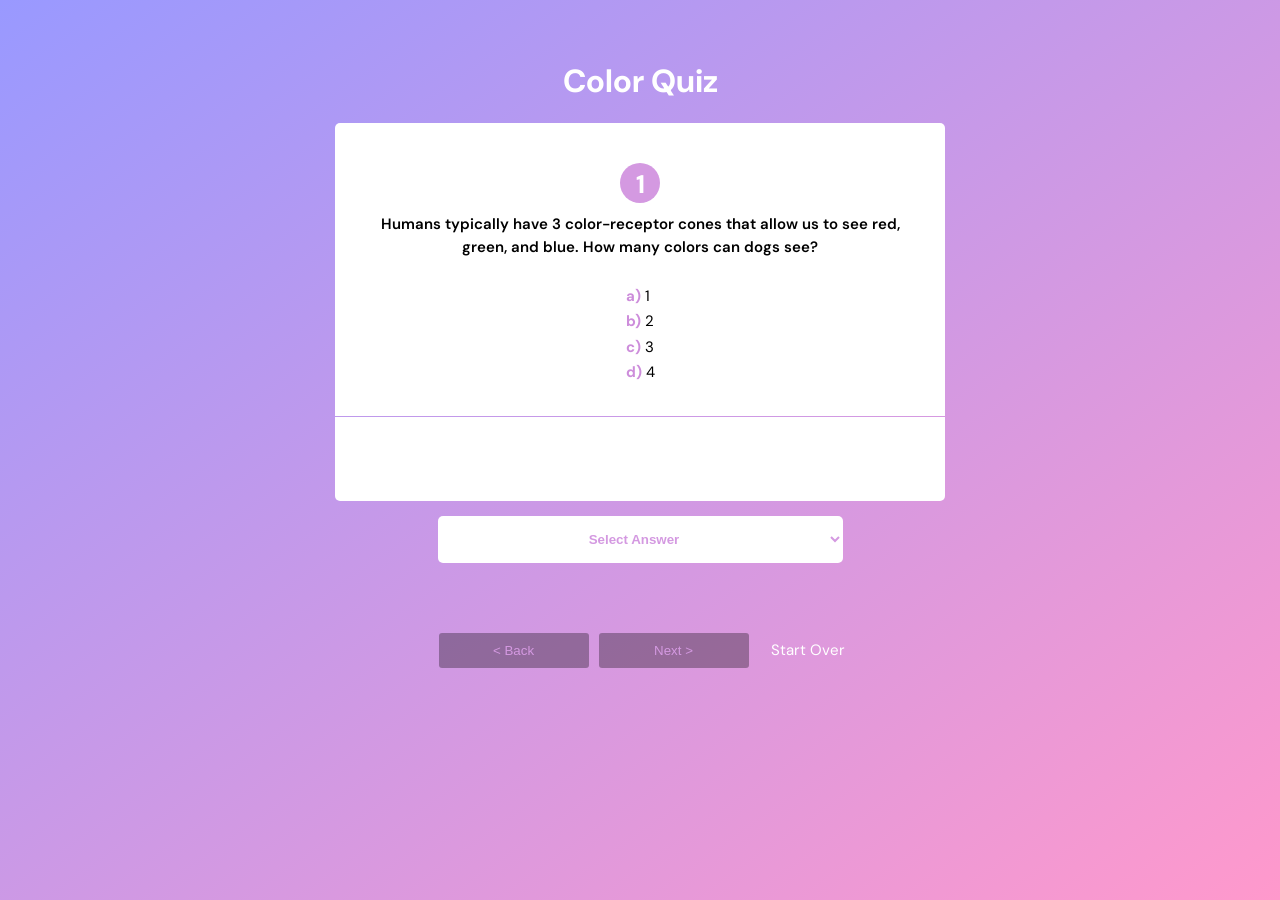
==== commit 45b1c237: "oops! revert changes" ====
--- a/index.html
+++ b/index.html
@@ -1,378 +1,162 @@
-<!DOCTYPE html>
-<html lang="en">
-
-<head>
-  <meta charset="utf-8">
-  <meta content="width=device-width, initial-scale=1.0" name="viewport">
-
-  <title>Melissa Ginoza</title>
-  <meta content="" name="description">
-  <meta content="" name="keywords">
-
-  <!-- Favicons -->
-  <link href="assets/img/favicon.png" rel="icon">
-  <link href="assets/img/apple-touch-icon.png" rel="apple-touch-icon">
-
-  <!-- Google Fonts -->
-  <link href="https://fonts.googleapis.com/css?family=Poppins:300,300i,400,400i,500,500i,600,600i,700,700i|Playfair+Display:400,400i,500,500i,600,600i,700,700i,900,900i" rel="stylesheet">
-
-  <!-- Vendor CSS Files -->
-  <link href="assets/vendor/bootstrap/css/bootstrap.min.css" rel="stylesheet">
-  <link href="assets/vendor/bootstrap-icons/bootstrap-icons.css" rel="stylesheet">
-  <link href="assets/vendor/boxicons/css/boxicons.min.css" rel="stylesheet">
-  <link href="assets/vendor/glightbox/css/glightbox.min.css" rel="stylesheet">
-  <link href="assets/vendor/swiper/swiper-bundle.min.css" rel="stylesheet">
-
-  <!-- Template Main CSS File -->
-  <link href="assets/css/style.css" rel="stylesheet">
-
-  <!-- =======================================================
-  * Template Name: Folio - v4.9.1
-  * Template URL: https://bootstrapmade.com/folio-bootstrap-portfolio-template/
-  * Author: BootstrapMade.com
-  * License: https://bootstrapmade.com/license/
-  ======================================================== -->
-</head>
-
-<body>
-  <!-- ======= Hero Section ======= -->
-  <div id="hero" class="home">
-
-    <div class="container">
-      <div class="hero-content">
-        <h1>Hello,<br> I'm Melissa!</h1>
-        <p>Visual designer, UI Designer, Illustrator</p>
-
-        <ul class="list-unstyled list-social">
-          <li><a href="mailto:melissa.ginoza@gmail.com"><i class="bi bi-envelope-fill"></i></a></li>
-          <li><a href="https://www.linkedin.com/in/melissa-ginoza/" target="_blank"><i class="bi bi-linkedin"></i></a></li>
-        </ul>
-      </div>
-    </div>
-  </div><!-- End Hero -->
-
- <!-- ======= Header ======= -->
-  <header id="header" class="">
-    <div class="container d-flex align-items-center justify-content-between">
-
-      <a href="index.html" class="logo"><img src="assets/img/logo.png" alt="" class="img-fluid"></a>
-      <!-- Uncomment below if you prefer to use an text logo -->
-      <!-- <h1 class="logo"><a href="index.html">Folio</a></h1> -->
-
-      <nav id="navbar" class="navbar">
-        <ul>
-          <!-- <li><a class="nav-link scrollto active" href="#hero">Home</a></li> -->
-          <li><a class="nav-link scrollto" href="#about">About</a></li>
-          <li><a class="nav-link  scrollto" href="#portfolio">Portfolio</a></li>
-          <!--<li><a class="nav-link  scrollto" href="#journal">Blog</a></li>-->
-          <!-- <li class="dropdown"><a href="#"><span>Drop Down</span> <i class="bi bi-chevron-down"></i></a>
-            <ul>
-              <li><a href="#">Drop Down 1</a></li>
-              <li class="dropdown"><a href="#"><span>Deep Drop Down</span> <i class="bi bi-chevron-right"></i></a>
-                <ul>
-                  <li><a href="#">Deep Drop Down 1</a></li>
-                  <li><a href="#">Deep Drop Down 2</a></li>
-                  <li><a href="#">Deep Drop Down 3</a></li>
-                  <li><a href="#">Deep Drop Down 4</a></li>
-                  <li><a href="#">Deep Drop Down 5</a></li>
-                </ul>
-              </li>
-              <li><a href="#">Drop Down 2</a></li>
-              <li><a href="#">Drop Down 3</a></li>
-              <li><a href="#">Drop Down 4</a></li>
-            </ul>
-          </li> -->
-          <li><a class="nav-link scrollto" href="#contact">Contact</a></li>
-        </ul>
-        <i class="bi bi-list mobile-nav-toggle"></i>
-      </nav><!-- .navbar -->
-
-    </div>
-  </header><!-- End Header -->
-
-  <main id="main">
-
-    <!-- ======= About Section ======= -->
-    <div id="about" class="paddsection">
-      <div class="container">
-        <div class="row justify-content-between">
-
-          <div class="col-lg-4 ">
-            <div class="div-img-bg">
-              <div class="about-img">
-                <img src="assets/img/Melissa02.jpg" class="img-responsive" alt="me">
-              </div>
-            </div>
-          </div>
-
-          <div class="col-lg-7">
-            <div class="about-descr">
-
-              <p class="p-heading">Combining design and education</p>
-              <p class="separator">I graduated with a bachelors in Graphic Design and have been in the design industry for the past 3+ years. I have always been interested in education and hope to combine my professional experience with my current studies in educational technology. </br></br>
-
-              I was born in Hawaii and have lived in multiple states in the US. I enjoy learning about different cultures and am blessed to have worked with many companies to fulfill their design needs. </p>
-
-            </div>
-
-          </div>
-        </div>
-      </div>
-    </div><!-- End About Section -->
-
-    <!-- ======= Services Section ======= -->
-    <div id="services">
-      <div class="container">
-
-        <div class="services-slider swiper" data-aos="fade-up" data-aos-delay="100">
-          <div class="swiper-wrapper">
-
-            <div class="swiper-slide">
-              <div class="services-block">
-                <i class="bi bi-diagram-3"></i>
-                <span>UI/UX DESIGN</span>
-                <p class="separator">Iconography, Wireframing, Prototyping</p>
-              </div>
-            </div><!-- End testimonial item -->
-
-            <div class="swiper-slide">
-              <div class="services-block">
-                <i class="bi bi-building"></i>
-                <span>BRAND IDENTITY</span>
-                <p class="separator">Building Style Guide, Editorial Guide, and cohesive design across different mediums</p>
-              </div>
-            </div><!-- End testimonial item -->
-
-            <div class="swiper-slide">
-              <div class="services-block">
-                <i class="bi bi-code-slash"></i>
-                <span>WEB DESIGN</span>
-                <p class="separator">WordPress, HTML, CSS, basic JS</p>
-              </div>
-            </div><!-- End testimonial item -->
-
-            <div class="swiper-slide">
-              <div class="services-block">
-                <i class="bi bi-bar-chart-line"></i>
-                <span>Analytics</span>
-                <p class="separator">Google Analytics, Google Tag Management System, SEO</p>
-              </div>
-            </div><!-- End testimonial item -->
-
-            <div class="swiper-slide">
-              <div class="services-block">
-                <i class="bi bi-camera"></i>
-                <span>Photography</span>
-                <p class="separator">DSLR, Portrait Photography, Light Room</p>
-              </div>
-            </div><!-- End testimonial item -->
-
-            <div class="swiper-slide">
-              <div class="services-block">
-                <i class="bi bi-journal-richtext"></i>
-                <span>Graphic Design</span>
-                <p class="separator">Brochures, Books, Posters, Business Stationary</p>
-              </div>
-            </div><!-- End testimonial item -->
-
-          </div>
-          <div class="swiper-pagination"></div>
-        </div>
-
-      </div>
-
-    </div><!-- End Services Section -->
-
-    <!-- ======= Portfolio Section ======= -->
-    <div id="portfolio" class="paddsection">
-
-      <div class="container">
-        <div class="section-title text-center">
-          <h2>My Portfolio</h2>
-        </div>
-      </div>
-
-      <div class="container">
-
-        <div class="row">
-          <div class="col-lg-12 d-flex justify-content-center">
-            <ul id="portfolio-flters">
-              <li data-filter="*" class="filter-active">All</li>
-              <li data-filter=".filter-graphics">Graphics</li>
-              <li data-filter=".filter-video">Video</li>
-              <li data-filter=".filter-web">Web</li>
-            </ul>
-          </div>
-        </div>
-
-        <div class="row portfolio-container">
-
-          <div class="col-lg-4 col-md-6 portfolio-item filter-graphics"><a href="portfolio-details-vectorImage.html">
-            <img src="assets/img/portfolio/Project-Alice.png" class="img-fluid" alt="">
-            <div class="portfolio-info">
-              <h4>Vector Image & Logo</h4>
-              <p>Photo collage using various images and manipulation techniques</p>
-            </div>
-          </a></div>
-
-          <div class="col-lg-4 col-md-6 portfolio-item filter-web"><a href="portfolio-details-ColorQuiz.html">
-            <img src="assets/img/portfolio/Project-ColorQuiz.png" class="img-fluid" alt="">
-            <div class="portfolio-info">
-              <h4>Color Quiz</h4>
-              <p>Customized existing HTML, CSS, and JS to create a new look and feel</p>
-            </div>
-          </a></div>
-
-          <div class="col-lg-4 col-md-6 portfolio-item filter-web"><a href="portfolio-details-CnidarianQuiz.html">
-            <img src="assets/img/portfolio/Project-CnidarianQuiz.png" class="img-fluid" alt="">
-            <div class="portfolio-info">
-              <h4>Drag & Drop Quiz</h4>
-              <p>Customized the HTML, CSS, and JS of an existing quiz to create a new look and feel</p>
-            </div>
-          </a></div>
-
-          <div class="col-lg-4 col-md-6 portfolio-item filter-video"><a href="portfolio-details-EducationalVideo.html">
-            <img src="assets/img/portfolio/Project-EdVid-01.png" class="img-fluid" alt="">
-            <div class="portfolio-info">
-              <h4>Educational Video</h4>
-              <p>A history of Christmas colors created with iMovie and Audacity</p>
-            </div>
-          </a></div>
-
-          <div class="col-lg-4 col-md-6 portfolio-item filter-video"><a href="portfolio-details-DigitalAnimation.html">
-            <img src="assets/img/portfolio/Project-Animation-01.png" class="img-fluid" alt="">
-            <div class="portfolio-info">
-              <h4>Digital Animation</h4>
-              <p>An animation of the Waggle Dance, created with Illustrator and After Effects</p>
-            </div>
-          </a></div>
-
-          <div class="col-lg-4 col-md-6 portfolio-item filter-video"><a href="portfolio-details-ScreenCasting.html">
-            <img src="assets/img/portfolio/Project-Screencast-01.png" class="img-fluid" alt="">
-            <div class="portfolio-info">
-              <h4>Screencasting</h4>
-              <p>A tutorial on how to create 3d illustrations using Adobe Illustrator</p>
-            </div>
-          </a></div>
-
-        </div>
-
-      </div>
-
-    </div><!-- End Portfolio Section -->
-
-
-    <!-- ======= Contact Section ======= -->
-    <div id="contact" class="paddsection">
-      <div class="container">
-        <div class="contact-block1">
-          <div class="row">
-
-            <div class="col-lg-6">
-              <div class="contact-contact">
-
-                <h2 class="mb-30">GET IN TOUCH</h2>
-
-                <ul class="contact-details">
-                  <li><span>I'd love to connect with you!</span></li>
-                  <li><span>Feel free to reach out or connect through social media.</span></li>
-                </ul>
-
-              </div>
-            </div>
-
-            <div class="col-lg-6">
-              <p><i class="bi bi-envelope-fill colorAccent" style="display:inline-block"></i><span> <a href="mailto:melissa.ginoza@gmail.com">melissa.ginoza@gmail.com</a></span></p>
-              <p><i class="bi bi-linkedin colorAccent" style="display:inline-block"></i><span> <a href="https://www.linkedin.com/in/melissa-ginoza/" target="_blank">in/melissa-ginoza/</a></span></p>
-            </div>
-            <div class="col-lg-6 displayNone">
-              <form action="forms/contact.php" method="post" role="form" class="php-email-form">
-                <div class="row gy-3">
-
-                  <div class="col-lg-6">
-                    <div class="form-group contact-block1">
-                      <input type="text" name="name" class="form-control" id="name" placeholder="Your Name" required>
-                    </div>
-                  </div>
-
-                  <div class="col-lg-6">
-                    <div class="form-group">
-                      <input type="email" class="form-control" name="email" id="email" placeholder="Your Email" required>
-                    </div>
-                  </div>
-
-                  <div class="col-lg-12">
-                    <div class="form-group">
-                      <input type="text" class="form-control" name="subject" id="subject" placeholder="Subject" required>
-                    </div>
-                  </div>
-
-                  <div class="col-lg-12">
-                    <div class="form-group">
-                      <textarea class="form-control" name="message" placeholder="Message" required></textarea>
-                    </div>
-                  </div>
-
-                  <div class="col-lg-12">
-                    <div class="loading">Loading</div>
-                    <div class="error-message"></div>
-                    <div class="sent-message">Your message has been sent. Thank you!</div>
-                  </div>
-
-                  <div class="mt-0">
-                    <input type="submit" class="btn btn-defeault btn-send" value="Send message">
-                  </div>
-
-                </div>
-              </form>
-            </div>
-          </div>
-        </div>
-      </div>
-    </div><!-- End Contact Section -->
-
-  </main><!-- End #main -->
-
-  <!-- ======= Footer ======= -->
-  <div id="footer" class="text-center">
-    <div class="container">
-      <!-- <div class="socials-media text-center">
-
-        <ul class="list-unstyled">
-          <li><a href="https://www.linkedin.com/in/melissa-ginoza/" target="_blank"><i class="bi bi-linkedin"></i></a></li>
-        </ul>
-
-      </div> -->
-
-      <p>&copy; Melissa Ginoza 2022</p>
-      <p><a class="uflink" href="https://education.ufl.edu/educational-technology/" target="_blank">University of Florida Educational Technology</a></p>
-
-      <div class="credits">
-        <!--
-        All the links in the footer should remain intact.
-        You can delete the links only if you purchased the pro version.
-        Licensing information: https://bootstrapmade.com/license/
-        Purchase the pro version with working PHP/AJAX contact form: https://bootstrapmade.com/buy/?theme=Folio
-      -->
-        Designed by <a href="https://bootstrapmade.com/">BootstrapMade</a>
-      </div>
-
-    </div>
-  </div><!-- End Footer -->
-
-  <a href="#" class="back-to-top d-flex align-items-center justify-content-center"><i class="bi bi-arrow-up-short"></i></a>
-
-  <!-- Vendor JS Files -->
-  <script src="assets/vendor/bootstrap/js/bootstrap.bundle.min.js"></script>
-  <script src="assets/vendor/glightbox/js/glightbox.min.js"></script>
-  <script src="assets/vendor/isotope-layout/isotope.pkgd.min.js"></script>
-  <script src="assets/vendor/swiper/swiper-bundle.min.js"></script>
-  <script src="assets/vendor/typed.js/typed.min.js"></script>
-  <script src="assets/vendor/php-email-form/validate.js"></script>
-
-  <!-- Template Main JS File -->
-  <script src="assets/js/main.js"></script>
-
-</body>
-
+<!DOCTYPE html>
+<html lang="en">
+
+  <head>
+    <meta charset="UTF-8">
+    <meta http-equiv="Content-Type" content="text/html;charset=ISO-8859-1" />
+    <title>Color Quiz</title>
+	  <link rel="icon" type="image" href="images/icon2.png" alt="attribution to Freepik">
+    <link rel="stylesheet" href="style.css">
+    <!-- FONT -->
+    <link rel="preconnect" href="https://fonts.googleapis.com">
+				<link rel="preconnect" href="https://fonts.gstatic.com" crossorigin>
+				<link href="https://fonts.googleapis.com/css2?family=DM+Sans:ital,wght@0,400;0,700;1,400&display=swap" rel="stylesheet">
+    <!-- ANIMATION -->
+				<link rel="stylesheet" href="https://cdnjs.cloudflare.com/ajax/libs/animate.css/4.1.1/animate.min.css" />
+  </head>
+
+
+  <body>
+				<script src="script.js"></script>
+				<h1> Color Quiz </h1>
+
+  		<!--**********************
+ 						JAVASCRIPT KIT START 
+  		***********************-->
+				<div align="left">
+						<table border="0" cellspacing="0" cellpadding="0" width="100%">
+						  <tr>
+						    <td width="50%"><form method="POST" name="instantquiz">
+						      <table border="0" width="100%" cellspacing="0" cellpadding="0">
+										  		<!--*****************
+										 						QUIZ BOX AREA 
+										  		*******************-->
+						        <tr class="mainTextAreaContainer">
+						          <td width="100%" class="mainTextAreatd">
+								          <div align="center">
+								          <div class="mainTextAreaNumber"></div>
+								          <div class="mainTextAreaQuestion"></div>
+							          	<!-- <textarea rows="10" name="thequestion" cols="69" wrap="virtual" class="mainTextArea"></textarea> -->
+							          	<section class="mainTextArea"><div></div></section>
+						         	</td>
+						        </tr>
+						        	<!--*****************
+			        						SOLUTION AREA 
+				        		*******************-->
+						        <tr align="center">
+						          <td width="100%">
+							          	<strong class="displayNone">Solution: </strong>
+							          	<!-- <input type="text" name="thesolution" class="feedbackTextArea"> -->
+							          	<div class="feedbackTextArea"><p></p></div>
+						          </p></td>
+						        </tr>
+						        	<!--*****************
+			        						RESPONSE AREA 
+				        		*******************-->
+						        <tr align="center">
+						          <td width="100%"><div align="center">
+							          	<strong class="displayNone">Your response:</strong> 
+							          	<select name="theresponse" size="1" onChange="responses()" class="selectBox">
+								            <option value="-----">Select Answer</option>
+								            <option value="a">a</option>
+								            <option value="b">b</option>
+								            <option value="c">c</option>
+								            <option value="d">d</option>
+								          </select> 
+								          <br>
+								          <section class="navigationArea">
+										          <input type="button" class="navButton navButton1" value="&lt; Back" name="B1"
+										          onClick="if (whichone&gt;1){whichone--;generatequestions()}"> 
+										          <input type="button" class="navButton navButton2" value="Next &gt;" name="B2"
+										          onClick="if (whichone&lt;=total){whichone++;generatequestions()}">
+										          <a class="startOver" href="#" onClick="whichone=1;generatequestions();addNavigation();return false">Start Over</a>
+						          	</section>
+										        	<!--**********************
+							        					CREDIT - section hidden
+								        			************************-->
+								        		<div class="displayNone">
+								          		<input type="checkbox" name="cmode" value="ON">
+									          			<small>Cheat Mode</small>
+									          			<p align="center">
+										          				<font face="arial" size="-2">This free quiz script provided by</font>
+										          				<br> 
+										          				<font face="arial, helvetica" size="-2">
+													          			<a href="http://javascriptkit.com">JavaScript Kit</a>
+												          		</font>
+										          		</p>
+								          	</div>
+						         	</td>
+						        </tr>
+						      </table>
+						    </form>
+						    </td>
+						  </tr>
+						</table>
+				</div>
+
+				<script language="JavaScript1.1">
+						var whichone=1;
+						var tempmn=document.querySelector('.mainTextArea > div');
+
+						function generatequestions(){
+								document.instantquiz.theresponse.selectedIndex=0
+								if (!document.instantquiz.cmode.checked||whichone>=total+1||whichone<=0)
+							 document.querySelector('.feedbackTextArea > p').innerHTML="";
+								if (whichone>=total+1) {
+										removeNavigation();
+										document.querySelector('.mainTextAreaNumber').innerHTML="☺️";
+										document.querySelector('.mainTextAreaQuestion').innerHTML="";
+										tempmn.innerHTML="<h3 class='colorPurple'>Congratulations! You finished the quiz.</h3>";
+								}
+								else{
+								document.querySelector('.mainTextAreaNumber').innerHTML=whichone;
+								document.querySelector('.mainTextAreaQuestion').innerHTML=question[whichone];
+								tempmn.innerHTML=
+										"\n"+"<b class='colorPurple'>a)</b> "+eval('choice'+whichone+'[1]')+
+										"\n"+"<b class='colorPurple'>b)</b> "+eval('choice'+whichone+'[2]')+
+										"\n"+"<b class='colorPurple'>c)</b> "+eval('choice'+whichone+'[3]')+
+										"\n"+"<b class='colorPurple'>d)</b> "+eval('choice'+whichone+'[4]');
+								if (document.instantquiz.cmode.checked)
+								document.instantquiz.thesolution.value=solution[whichone]
+								}
+						}
+
+						function responses(){
+								var temp2=document.instantquiz.theresponse;
+								var temp3=temp2.options[temp2.selectedIndex].text;
+								var selectFeedbackP = document.querySelector('.feedbackTextArea > p');
+								selectFeedbackP.classList.remove('shake','animated');
+								//*** WRONG ANSWER
+								if (temp3!=solution[whichone]&&temp2.selectedIndex!=0) {
+										selectFeedbackP.innerHTML="Sorry, "+temp3+' is not the correct answer';
+										/*code below allows animation to repeat*/
+										setTimeout(()=> selectFeedbackP.classList.add('shake','animated'),0); 
+										selectFeedbackP.classList.add('colorRed');
+								}
+								//*** RIGHT ANSWER
+								else if(temp2.selectedIndex!=0) {
+										var num = temp2.selectedIndex;
+										selectFeedbackP.innerHTML=correctmoreInfo[whichone];
+										selectFeedbackP.classList.remove('colorRed');
+								}
+						}
+						function removeNavigation() {
+								document.querySelector('.selectBox').classList.add('displayNone'); /* hides selection box*/
+								document.querySelector('.feedbackTextArea').classList.add('displayNone');
+								var list = document.querySelectorAll(".navButton");
+								for (var i = 0; i < list.length; ++i) {
+								   list[i].classList.add('displayNone');
+						  }
+						}
+						function addNavigation() {
+								document.querySelector('.selectBox').classList.remove('displayNone'); /* hides selection box*/
+								document.querySelector('.feedbackTextArea').classList.remove('displayNone');
+								var list = document.querySelectorAll(".navButton.displayNone");
+								for (var i = 0; i < list.length; ++i) {
+								   list[i].classList.remove('displayNone');
+						  }
+						}
+						generatequestions()
+				</script>
+  </body>
 </html>
--- a/style.css
+++ b/style.css
@@ -0,0 +1,232 @@
+html {
+	min-height: 100%;
+}
+body {
+	margin-top:  60px;
+	font-family: 'DM Sans', sans-serif;
+	background: linear-gradient(to bottom right, #9999ff 0%, #ff99cc 100%);
+}
+h1 {
+	color: white;
+	text-align: center;
+}
+p, div {
+	font-size: 15px;
+	line-height: 1.5em;
+}
+/**** LARGE TEXT AREA ****/
+/* container of entire section */
+.mainTextAreaContainer td{
+	display: block;
+	margin-top: 0px;
+	padding-top: 40px;
+}
+/* container of question and answer optionss */
+.mainTextAreatd {
+	background-color: white;
+	padding: 30px;
+	margin:  0 auto;
+	margin-bottom: 1px;
+	border-radius: 5px 5px 0px 0px;
+	width:  550px;
+	text-align: center;
+}
+/* question */
+.mainTextAreaNumber {
+	font-weight: 800;
+	font-size: 1.7em!important;
+	line-height: 1.3em;
+	display: inline-block;
+	width: 30px; height: 30px;
+	border-radius: 50px;
+	text-align: center;
+	padding: 5px;
+	margin-bottom: 10px;
+	color: white;
+	background-color: #d499e1;
+}
+.mainTextAreaQuestion {
+	font-weight: 600;
+}
+/* answer options */
+.mainTextArea {
+	border: none;
+	resize: none;
+	font-family: 'DM Sans', sans-serif;
+
+	margin: auto 20px;
+}
+.mainTextArea > div {
+	display: inline-block;
+	white-space: pre-line; 
+	text-align:left;
+	line-height: 1.7em;
+}
+/* feedback section */
+.feedbackTextArea {
+	margin-top: 0px;
+	width:  550px;
+	padding:  15px 30px;
+	border: none;
+	border-radius: 0px 0px 5px 5px;
+
+	text-align: center;
+	font-weight: 500;
+	background-color: white;
+	color: #cd8ddb;
+}
+.feedbackTextArea > p{
+	min-height: 24px;
+}
+/**** ANSWER SELECTION ****/
+.selectBox {
+	width: 405px;
+	padding: 15px;
+
+	background-color: white;
+	border:  none;
+	border-radius: 5px;
+	color: #d499e1;
+	cursor: pointer;
+	text-align: center;
+	font-weight: 800;
+}
+/* removes blue outline with box is clicked on */
+.selectBox:focus-visible, .mainTextArea:focus-visible, .feedbackTextArea:focus-visible {
+	outline: none;
+	border: none;
+}
+/* Buttons */
+.navigationArea {
+	margin-top: 50px;
+}
+.navButton {
+	border: none;
+	padding: 10px;
+	width: 150px;
+	border-radius: 3px;
+	margin-top: 20px;
+	margin-right: 3px; margin-left: 3px;
+	color: #d499e1;
+	background-color: #00000050;
+	cursor: pointer;
+}
+.navButton:hover {
+	background-color: #ffffff;
+}
+.startOver {
+	color: white;
+	display: inline-block;
+	margin-top: 10px;
+	margin-left: 15px;
+	text-decoration: none;
+	animation-duration: 300ms;
+}
+.startOver:hover{
+	text-decoration: underline;
+	animation-duration: 300ms;
+}
+/****************
+REUSABLE CLASSES 
+****************/
+.displayNone {
+	display:  none;
+}
+.colorRed {
+	color: #ff675c!important;
+}
+.colorPurple {
+	color: #cd8ddb!important;
+}
+
+/*********************
+MOBILE RESPONSIVENESS
+*********************/
+@media only screen and (max-width: 626px) {
+  .mainTextAreatd {
+  	width: 80%;
+  }
+  .feedbackTextArea {
+  	width:  80%;
+  }
+  .mainTextAreatd textArea {
+  	width: 95%;
+  }
+}
+@media only screen and (max-width: 626px) {
+	.selectBox{
+		width: 90%;
+	}
+}
+
+/****************
+SHAKE ANIMATION 
+credit:  https://stackoverflow.com/questions/33210317/how-to-shake-login-form-on-error
+****************/
+.animated {
+  -webkit-animation-duration: 1s;
+  animation-duration: 1s;
+  -webkit-animation-fill-mode: both;
+  animation-fill-mode: both;
+}
+
+.animated.infinite {
+  -webkit-animation-iteration-count: infinite;
+  animation-iteration-count: infinite;
+}
+
+.animated.hinge {
+  -webkit-animation-duration: 2s;
+  animation-duration: 2s;
+}
+
+.animated.bounceIn,
+.animated.bounceOut {
+  -webkit-animation-duration: .75s;
+  animation-duration: .75s;
+}
+
+.animated.flipOutX,
+.animated.flipOutY {
+  -webkit-animation-duration: .75s;
+  animation-duration: .75s;
+}
+
+@-webkit-keyframes shake {
+  from, to {
+    -webkit-transform: translate3d(0, 0, 0);
+    transform: translate3d(0, 0, 0);
+  }
+
+  10%, 30%, 50%, 70%, 90% {
+    -webkit-transform: translate3d(-10px, 0, 0);
+    transform: translate3d(-10px, 0, 0);
+  }
+
+  20%, 40%, 60%, 80% {
+    -webkit-transform: translate3d(10px, 0, 0);
+    transform: translate3d(10px, 0, 0);
+  }
+}
+
+@keyframes shake {
+  from, to {
+    -webkit-transform: translate3d(0, 0, 0);
+    transform: translate3d(0, 0, 0);
+  }
+
+  10%, 30%, 50%, 70%, 90% {
+    -webkit-transform: translate3d(-10px, 0, 0);
+    transform: translate3d(-10px, 0, 0);
+  }
+
+  20%, 40%, 60%, 80% {
+    -webkit-transform: translate3d(10px, 0, 0);
+    transform: translate3d(10px, 0, 0);
+  }
+}
+
+.shake {
+  -webkit-animation-name: shake;
+  animation-name: shake;
+}
